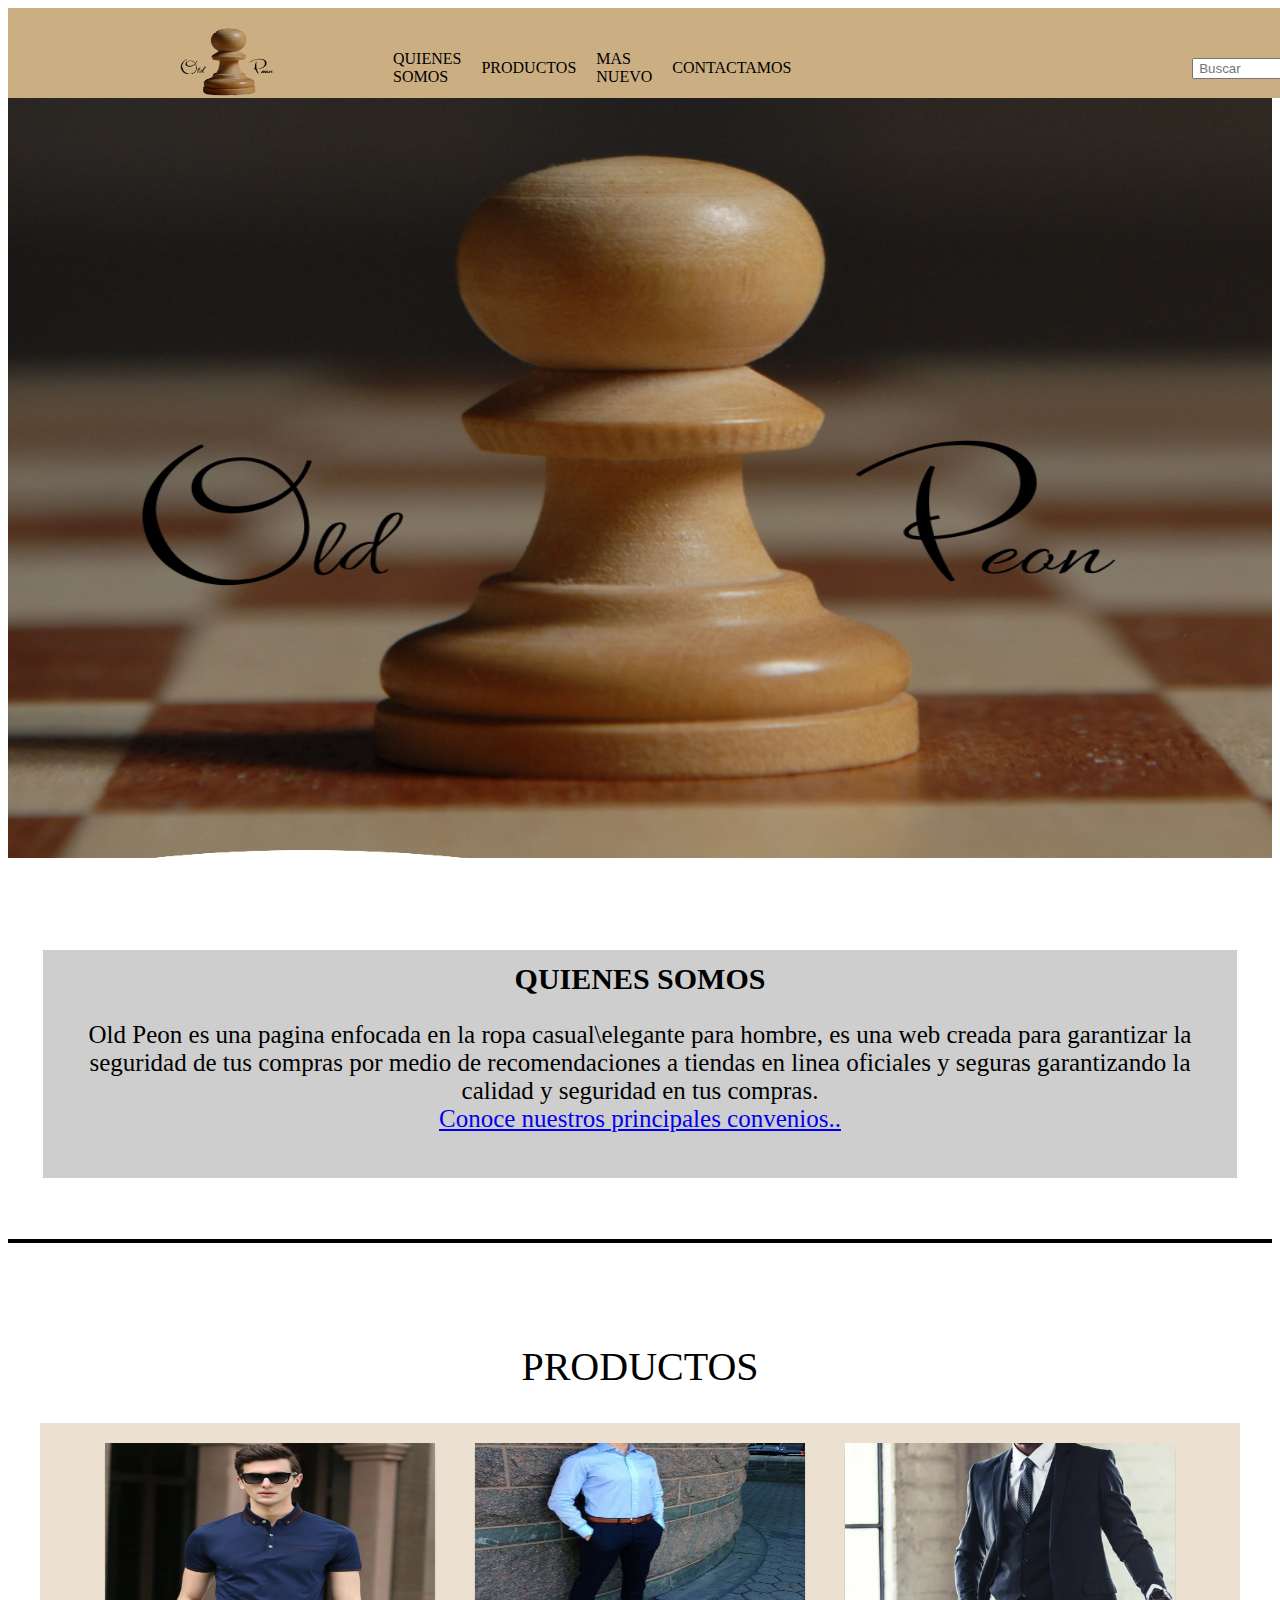
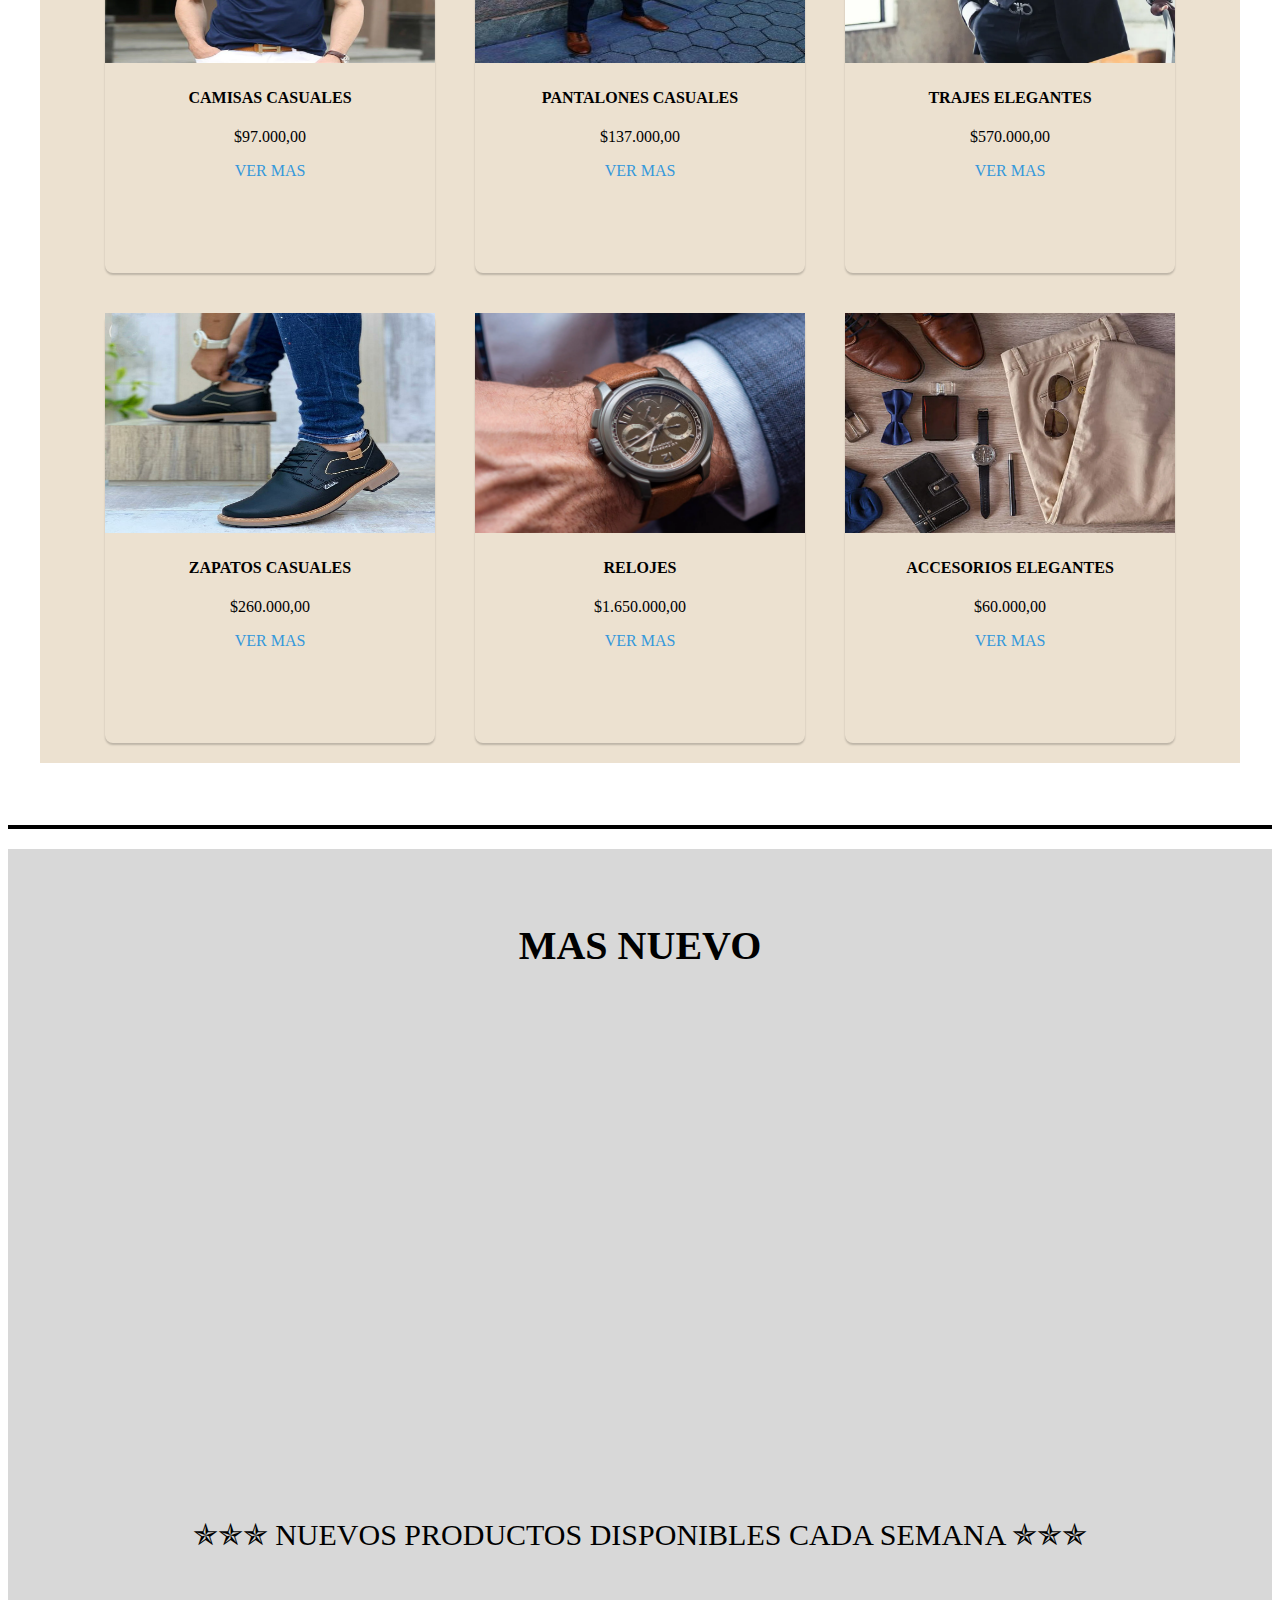
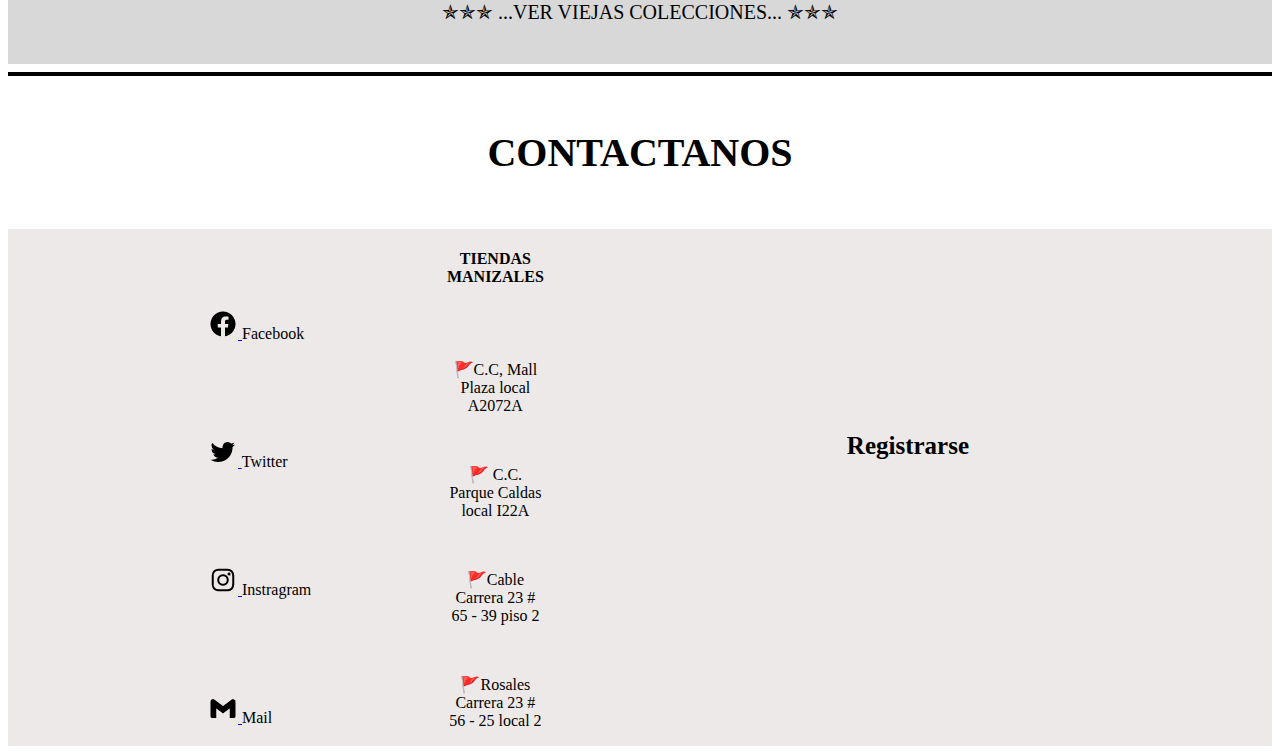
==== index.html @ de4cdf41 "Creacion del repositorio" ====
<!DOCTYPE html>
<html lang="en">

<head>
    <meta charset="UTF-8">
    <meta http-equiv="X-UA-Compatible" content="IE=edge">
    <meta name="viewport" content="width=device-width, initial-scale=1.0">
    <title>Old Peon</title>
    <link rel="stylesheet" href="index.css">
    <meta name="viewport" content="widht=device-widht, user-scalable=no,
    intial-scale=1.0, maximum-scale=1.0, minimum-scale=1.0">
    <link rel="shortcut icon" href="Imagenes-varias/Old peon s.png">
    <script src=""></script>
</head>

<body>
    <header>
        <div class="cuadro-principal">
            <section>
                <img class="imagen-logo" src="./Imagenes/portada diego.png" alt="imagen-logo">
            </section>
            <section class="botones">
                <a class="enlace" href="#quienes-somos">QUIENES SOMOS</a>
                <a class="enlace" href="#productos"> PRODUCTOS </a>
                <a class="enlace" href="#mas-nuevo"> MAS NUEVO </a>
                <a class="enlace" href="#contactanos"> CONTACTAMOS </a>
                <div class="buscador">
                    <input type="text" placeholder=" Buscar ">
                    <img class="logo-buscador" src="./Imagenes/busqueda.png" alt="">
                </div>
            </section>
        </div>

    </header>
    <main class="contenedor-principal">
        <img class="imagen-principal" src="/Imagenes/Imagenes-varias/Old peon s.png" alt="Imagen Principal">
        <div class="wave">
        </div>
        <div id="quienes-somos" class="quienes-somos">
            <h1 class="titulo-ser">QUIENES SOMOS</h1>
            <p class="titulo-presentacion">Old Peon es una pagina enfocada en la ropa casual\elegante para hombre, es
                una web creada para garantizar la seguridad de tus compras por medio de recomendaciones a tiendas en
                linea oficiales y seguras garantizando la calidad y seguridad en tus compras. <br> <a
                    href="./paginas.html">Conoce nuestros principales convenios..</a></p>
        </div> <br>
        <hr>
        <section class="cont-contenedor">
            <h2 class="titulo"> PRODUCTOS </h2>
            <div id="productos" class="contenedor">
                <div class="presentacion">
                    <img src="./Imagenes/HTB1z6S_p41YBuNjy1zcq6zNcXXaR.webp" alt=" excibicion camisa">
                    <h4> CAMISAS CASUALES </h4>
                    <p> $97.000,00</p>
                    <a
                        href="https://www.velez.com.co/hombre/ropa/camisas?gclid=CjwKCAjwm8WZBhBUEiwA178UnImwLDqmBWTrfdK91cCHQknc3xBEr8Vr8DiOwd8255uWWFIxhxkJHBoC_PYQAvD_BwE">
                        VER MAS </a>
                </div>
                <div class="presentacion">
                    <img src="./Imagenes/pantalon tienda.jpg" alt=" excibicion pantalon">
                    <h4> PANTALONES CASUALES </h4>
                    <p> $137.000,00 </p>
                    <a href="https://www.patprimo.com/hombre/pantalones#1"> VER MAS </a>
                </div>
                <div class="presentacion">
                    <img src="./Imagenes/favorites_1200x.webp" alt=" excibicion traje">
                    <h4> TRAJES ELEGANTES </h4>
                    <P> $570.000,00 </P>
                    <a href="https://www.canali.com/es_es/ropa/trajes"> VER MAS </a>
                </div>
                <div class="presentacion">
                    <img src="./Imagenes/zapatos 2 tienda.jpg" alt=" excibicion zapato">
                    <h4> ZAPATOS CASUALES </h4>
                    <p>$260.000,00 </p>
                    <a href="https://www.dafiti.com.co/masculino/zapatos/zapatos-formales-masculino/"> VER MAS </a>
                </div>
                <div class="presentacion">
                    <img src="./Imagenes/Reloj navidad.webp" alt=" excibicion reloj">
                    <h4> RELOJES </h4>
                    <p> $1.650.000,00 </p>
                    <a
                        href="https://www.audemarspiguet.com/com/es/watch-collection.html?gclid=CjwKCAjwm8WZBhBUEiwA178UnAveGkO9OU9ybbDIDExQkFpDjQ6oxU-iRjUdvjIVaYvbAl3Eah8n-xoC9EEQAvD_BwE&gclsrc=aw.ds">
                        VER MAS </a>
                </div>
                <div class="presentacion">
                    <img src="./Imagenes/accesorios tienda.webp" alt=" excibicion accesorios">
                    <h4> ACCESORIOS ELEGANTES </h4>
                    <P> $60.000,00 </P>
                    <a
                        href="https://www.amazon.com/s?k=accesorios+para+hombres&language=es_US&adgrpid=132380747424&gclid=CjwKCAjwm8WZBhBUEiwA178UnPmpTrG1y5NwmQDv_uR-HzLgYxb7AIOTvisqAPW7Z0k_gAbGiugdrxoCep8QAvD_BwE&hvadid=602418134379&hvdev=c&hvlocphy=1003657&hvnetw=g&hvqmt=e&hvrand=8937860926769497827&hvtargid=kwd-312186190019&hydadcr=26863_11704159&tag=googleuscolom-20&ref=pd_sl_8xabpizjz0_e">
                        VER MAS </a>
                </div>
        </section>
    </main>
    <br><br><br>
    <hr>
    <div class="nuevo-contenedor">
        <div id="mas-nuevo" class="nuevo">
            <h4> MAS NUEVO </h4>
        </div>
        <div class="video">
            <iframe width="900" height="420" src="https://www.youtube.com/embed/7m16dFI1AF8"
                title="YouTube video player" frameborder="0"
                allow="accelerometer; autoplay; clipboard-write; encrypted-media; gyroscope; picture-in-picture"
                allowfullscreen></iframe>
            <p>✯✯✯ NUEVOS PRODUCTOS DISPONIBLES CADA SEMANA ✯✯✯</p><br>
            <a href="https://www.koaj.co/hombre/ropa/">✯✯✯ ...VER VIEJAS COLECCIONES... ✯✯✯</a>
        </div>
    </div>
    <hr>
    <h4 class="titulo-contacto"> CONTACTANOS </h4>
    <!-- <div class="contacto">
            <img class="imagen-contacto"
            src="[data-uri]"
            alt="Logo whatsapp" />
            <h5> +57 300 8155096</h5>
        </div> -->
    <footer id="contactanos" class="info-contacto">
        <section class="contacto">
            <div class="contacto">
                <a href="https://www.facebook.com/Old-Peon-109385101931629/">
                    <img
                        src="[data-uri]">
                </a>
                Facebook
            </div>
            <br>
            <br>
            <br>
            <div class="contacto">
                <a href="https://twitter.com/OldPeon">
                    <img
                        src="[data-uri]" />
                </a>
                Twitter
            </div>
            <br>
            <br>
            <br>
            <div class="contacto">
                <a href="https://www.instagram.com/old.peon/">
                    <img
                        src="[data-uri]" />
                </a>
                Instragram
            </div>
            <br>
            <br>
            <br>
            <div class="contacto">
                <a href="https://mail.google.com/mail/u/1/#inboxs/">
                    <img
                        src="[data-uri]" />
                </a>
                Mail
            </div>
        </section>
        <div class="ubicacion">
            <h4>TIENDAS MANIZALES</h4>
            <br>
            <br>
            <p>🚩C.C, Mall Plaza local A2072A</p>
            <br>
            <p>🚩 C.C. Parque Caldas local I22A</p>
            <br>
            <p>🚩Cable Carrera 23 # 65 - 39 piso 2</p>
            <br>
            <p>🚩Rosales Carrera 23 # 56 - 25 local 2</p>
        </div>
        <div class="link">
            <strong><a class="registrarse" href="./Forma adecuada/proyecto1/login.html"> Registrarse </a></strong>
        </div>
    </footer>
</body>

</html>
---- index.css ----
body{
  z-index: 1;
}

hr{
  border: 2px solid black;
}

.wave{
  position: absolute;
  bottom: -50px;
  left: 0;
  width: 100%;
  height: 100px;
  background-image: url(./Imagenes/wave.png);
  background-size: 100% 100px;
  background-repeat: no-repeat;
}
.imagen-logo{
    width: 250px;
    height: 90px;
    margin-left: 95px;
    margin-top: 5px;
    background-color: transparent;
    animation: arriba-abajo 3.5s;
}

@keyframes arriba-abajo {
  0%{
    position: relative;
    top: -100px;
  }
  100%{
    position: relative;
    top: 0px;
  }
}

.titulo-ser{
  font-size: 30px;
  font-family: initial;
}

.quienes-somos{
  padding: 20px;
  background-color: rgba(169, 169, 169, 0.564);
  text-align: center;
  margin: 35px;
  margin-top: 60px;
  font-size: 25px;
}

.titulo-presentacion{
  font-size: 25px;
}

.botones{
  display: flex;
  width: 100%;
  justify-content: center;
  align-items: center;
  outline: none;
  gap: 20px;
  margin-top: 30px;
  border: none;
  cursor: pointer;
  border-radius: none;
  padding: 14px 40px;
  font-size: 16px;
  list-style: none;
  text-decoration: none;
  animation: arriba-abajo-botones 3.5s;
}

@keyframes arriba-abajo-botones {
  0%{
    position: relative;
    top: -100px;
  }
  100%{
    position: relative;
    top: 0px;
  }
}

.buscador{
  position: relative;
  display: inline;
  margin-left: 380px;
}
.enlace{
  text-decoration: none;
  color: black;
}

.enlace:hover{
    border-bottom: 2px solid black;
}

.cuadro-principal{
    display: flex;
    width: 100%;
    height: 90px;
}
 .imagen-principal{
    position: relative;
    width: 100%;
    height: calc(100vh - 50px);
    background-color: #4895ef;
    overflow: hidden;

 }
 .cuadro-principal{ z-index: 2;
  position: fixed;
    background-color: rgb(203, 174, 130);
 }
 .titulo{
text-align: center;
font-size: 40px;
font-family: initial;
color: black;
margin-top: 100px;
font-weight: 100;
 }
 .contenedor{
   width: 100%;
   max-width: 1200px;
   background-color: rgba(203, 174, 130, 0.374);
   display: flex;
   flex-wrap: wrap;
   justify-content: center;
   margin: auto;
 }
 .contenedor .presentacion{
   width: 330px;
   height: 430px;
   border-radius: 8px;
   box-shadow: 0 2px 2px rgba(0, 0, 0, 0.2);
   
   margin: 20px;
   text-align: center;
   transition: all 0.25s;
 }
 .contenedor .presentacion:hover{
   transform: translate(-15px);
   box-shadow: 0 12px 16px rgba(0, 0, 0, 0.2);
 }
 .contenedor .presentacion img{
   width: 330px;
   height: 220px;
 }
 .contenedor .presentacion h4{
   font-weight: 600;
 }
 .contenedor .presentacion p{
   padding: 0 1rem;
   font-size: 16px;
   font-weight: 300;
 }
.contenedor .presentacion a{
   font-weight: 500;
   text-decoration: none;
   color: #3498db
}
.nuevo-contenedor{
  background-color: rgba(128, 128, 128, 0.308);
  margin-top: 10px;
}

.nuevo{
  margin-top: 20px;
  text-align: center;
  font-size: 40px;
  color: black;
  font-weight: 100;
  padding-top: 20px;
}
.video{
   position: relative;
   text-align: center;
   width: 100%;
   padding-top: 40px;
   padding-bottom: 40px;
}

.video p{
  position: relative;
  text-align: center;
  font-size: 30px;
  font-family: fantasy;
}

.video a{
  position: relative;
  text-align: center;
  font-size: 20px;
  font-family: fantasy;
  color: black;
  text-decoration: none;
  list-style: none;
  cursor: pointer;
}

.video a:hover{
  font-size: 25px;
}

.logo-buscador{
  position: absolute;
  right: 5px;
  width: 18px;
  height: 18px;
  top: 4px;
}

.imagen-contacto{
  width: 30px;
  height: 30px;
}
.contacto{
  display: block;
  block-size: 100%;
  gap: 50px;
  width: 100%;
  margin-left: 100px;
  margin-top: 40px;
}

.titulo-contacto{
text-align: center;
font-size: 40px;
font-family: initial;
}

.info-contacto{
  display: flex;
  flex-direction: row;
  width: 100%;
  margin-top: 20px;
  background-color: #cac0c058;
}
.registrarse{
  text-align: right;
  margin-right: 300px;
  margin-top: 200px;
  display: flex;
  flex-direction: row;
  justify-content: center;
  align-items: center;
  color: black;
  font-size: 25px;
  font-family: initial;
  padding: 3px 3px 3px 3px;
  cursor: pointer;
  list-style: none;
  text-decoration: none;
}

.registrarse:hover{
  font-size: 28px;
}

.ubicacion{
  display: block;
  text-align: center;
  margin-inline-start: 10px;
  margin-right: 300px;
}

footer{
  width: 100%;
  display: flex;
  flex-direction: row;
  background-color: rgba(250, 235, 215, 0.223);
}

.titulo-presentacion a{
  cursor: pointer;
}

.titulo-presentacion a:hover{
  font-size: 28px;
}
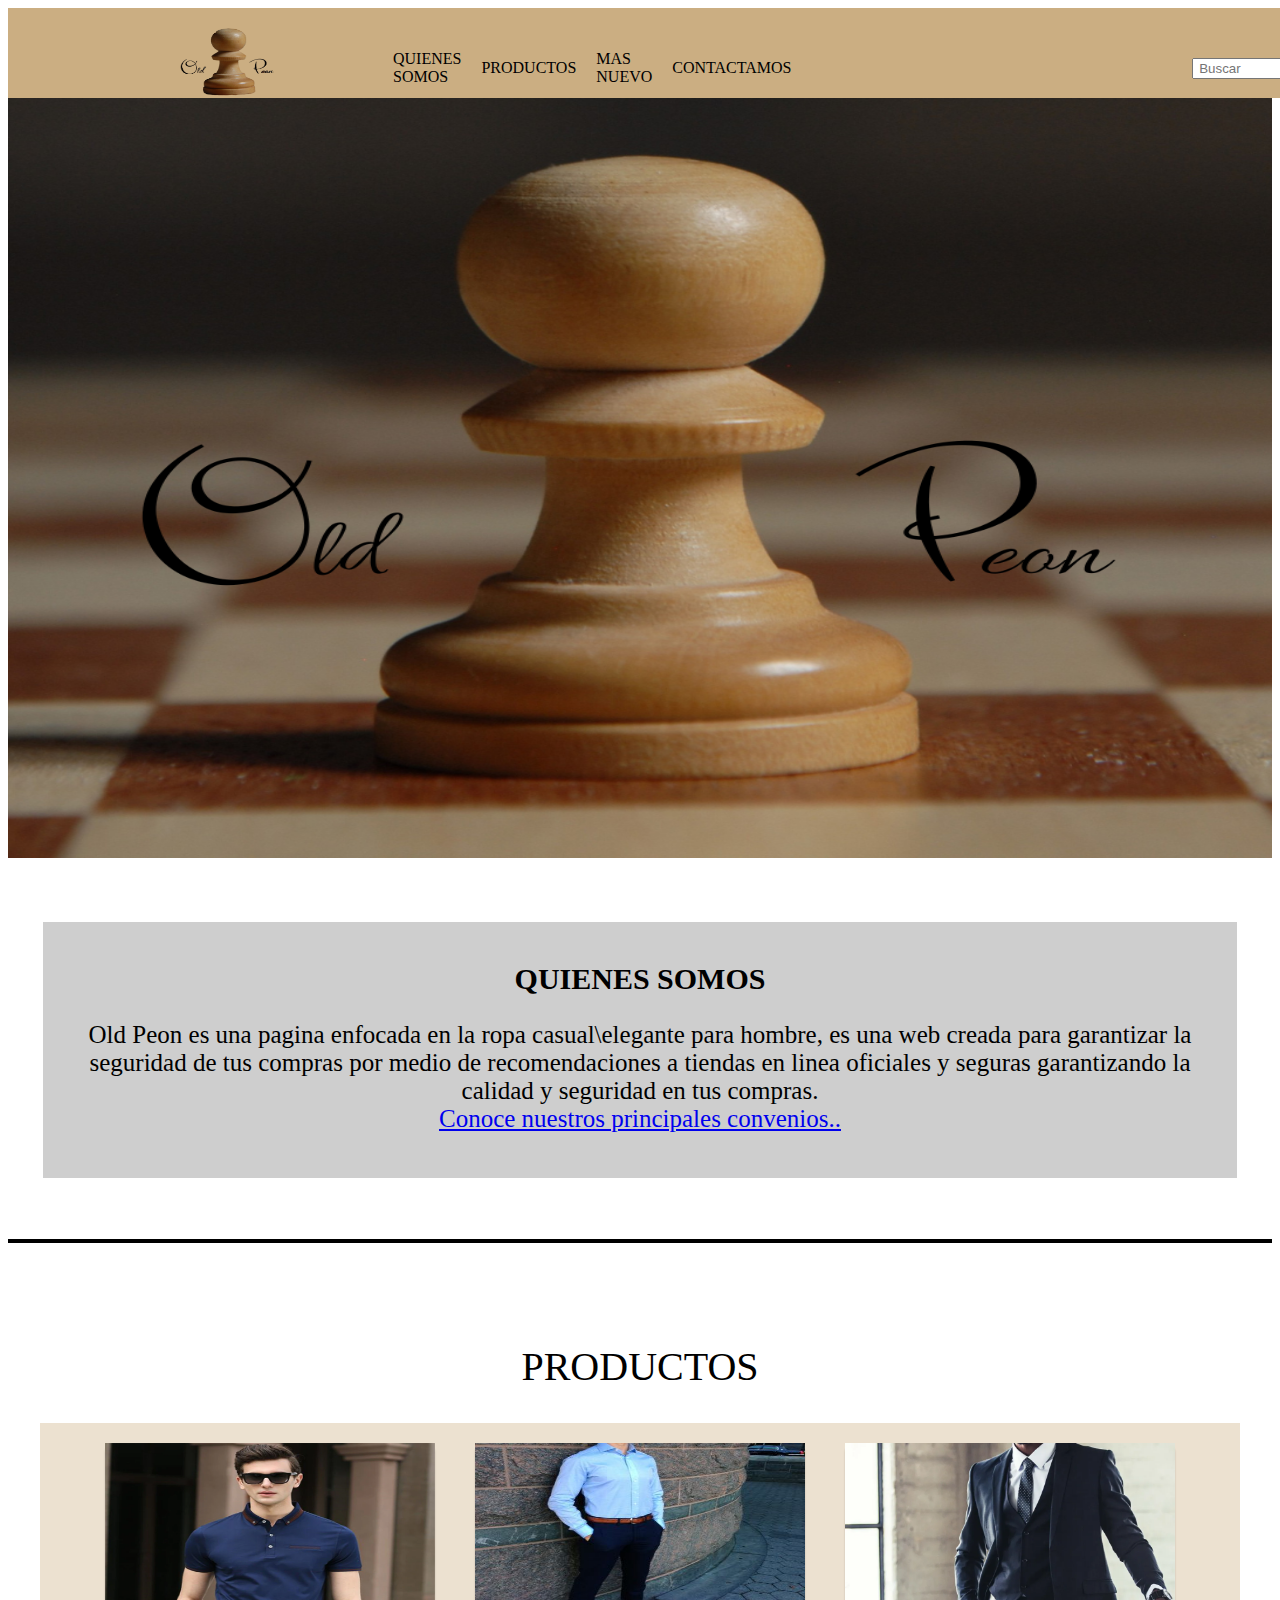
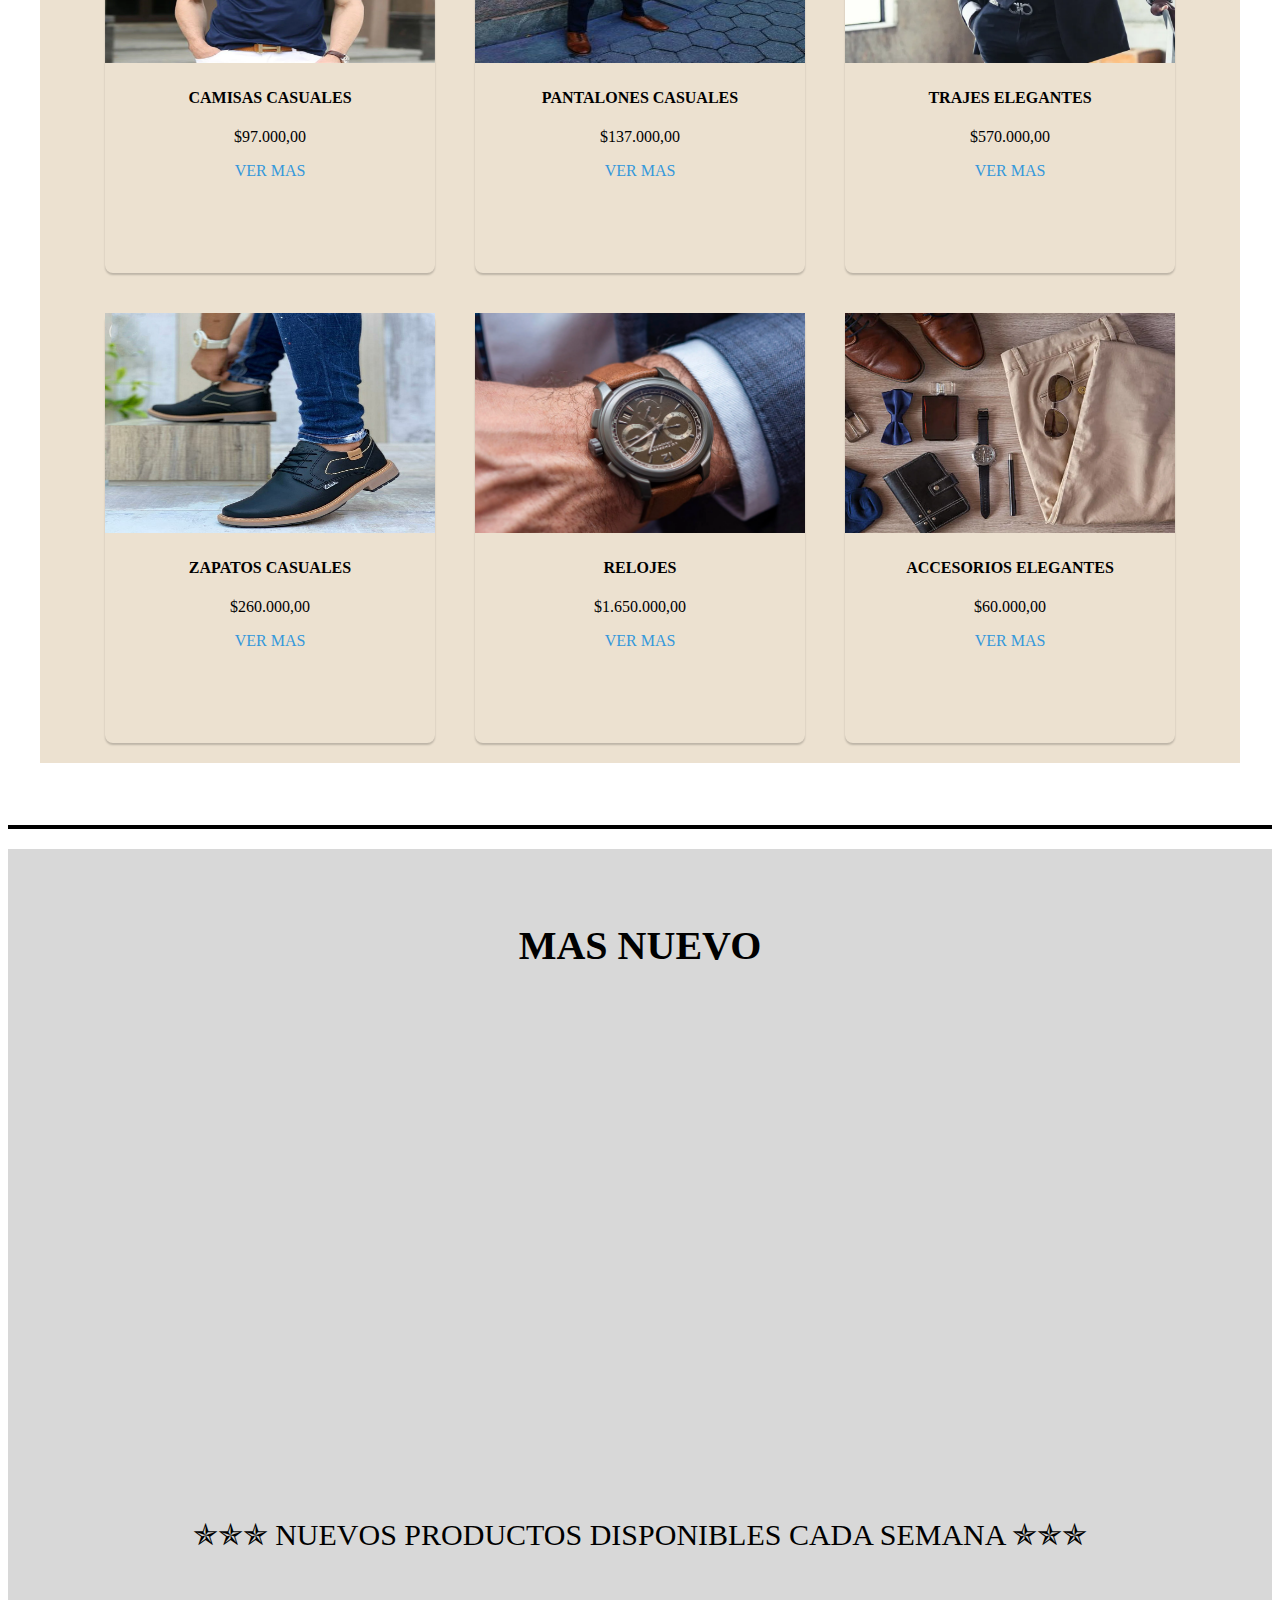
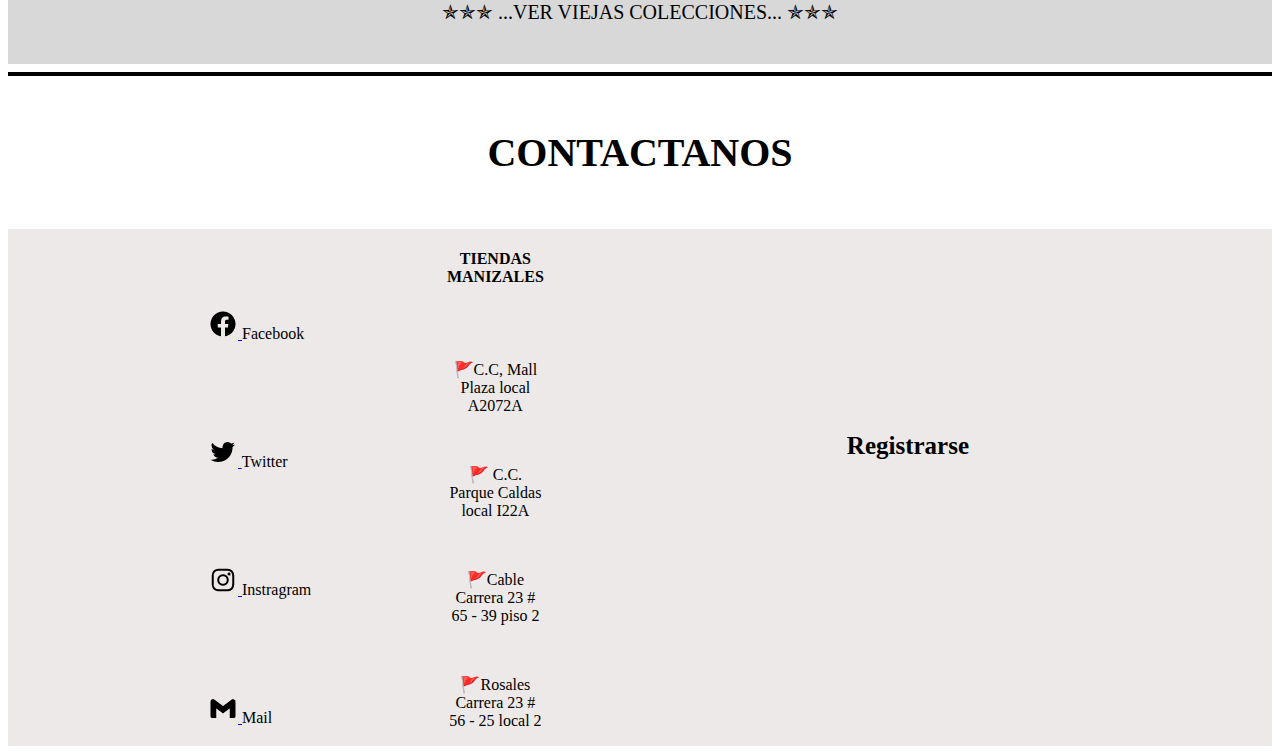
==== commit 5011a26c: "2da correccion" ====
--- a/index.html
+++ b/index.html
@@ -33,9 +33,9 @@
 
     </header>
     <main class="contenedor-principal">
-        <img class="imagen-principal" src="/Imagenes/Imagenes-varias/Old peon s.png" alt="Imagen Principal">
-        <div class="wave">
-        </div>
+        <img class="imagen-principal" src="./Imagenes/Imagenes-varias/Old peon s.png" alt="Imagen Principal">
+    <!--     <div class="wave">
+        </div> -->
         <div id="quienes-somos" class="quienes-somos">
             <h1 class="titulo-ser">QUIENES SOMOS</h1>
             <p class="titulo-presentacion">Old Peon es una pagina enfocada en la ropa casual\elegante para hombre, es
